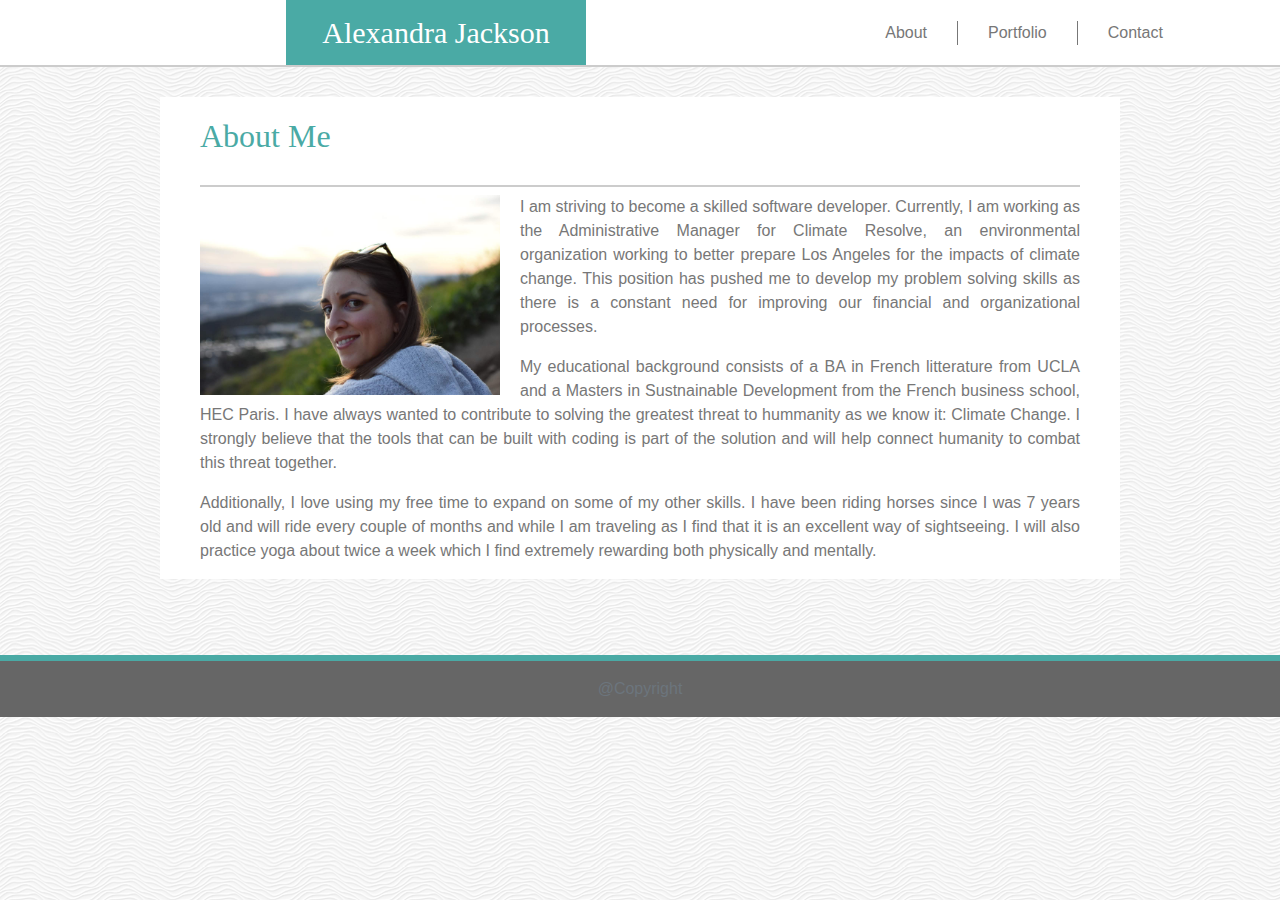
==== index.html @ 32604e2e "test" ====
<!DOCTYPE html>
<html lang="en">
<head>
    <meta charset="UTF-8">
    <meta name="viewport" content="width=device-width, initial-scale=1.0, shrink-to-fit=no">
    <meta http-equiv="X-UA-Compatible" content="ie=edge">
   <!--Bootstrap stylesheet-->
    <link rel="stylesheet" href="https://maxcdn.bootstrapcdn.com/bootstrap/4.0.0/css/bootstrap.min.css" integrity="sha384-Gn5384xqQ1aoWXA+058RXPxPg6fy4IWvTNh0E263XmFcJlSAwiGgFAW/dAiS6JXm" crossorigin="anonymous">
    <link rel="stylesheet" href="style.css">
    <title>Document</title>
</head>
<body>
        <!--Nav Bar Start-->
        <nav class="navbar navbar-expand-lg navbar-light bg-light nav-custom">
                <a class="navbar-brand" href="#"> <header><h1>Alexandra Jackson</h1></header></a>
                <button class="navbar-toggler" type="button" data-toggle="collapse" data-target="#navbarText" aria-controls="navbarText" aria-expanded="false" aria-label="Toggle navigation">
                  <span class="navbar-toggler-icon"></span>
                </button>
                <div class="collapse navbar-collapse" id="navbarText">
                  <ul class="navbar-nav mr-auto">
                    <li class="nav-item active">
                      <a class="nav-link" href="index.html"> About <span class="sr-only">(current)</span></a>
                    </li>
                    <li class="nav-item">
                      <a class="nav-link" href="portfolio.html">Portfolio</a>
                    </li>
                    <li class="nav-item">
                      <a class="nav-link" href="contact.html" id="contact-menu">Contact</a>
                    </li>
                  </ul>
                  <span class="navbar-text">
                  </span>
                </div>
              </nav>
        <!--Nav Bar End-->

        <!--About Me Section-->
        <div class="container about-me-cont">
        <div class= "row">
            <div class="col-mid-12 about-me-div">
                <h2>About Me</h2>
                <img id="bio-pic"  src="assets\images\portrait_alex.JPG" alt="Portrait Picture of Alexandra Jackson" width= "300">
                <!--First paragraph-->
    <p>I am striving to become a skilled software developer. Currently, I am working as the Administrative Manager for Climate Resolve, an environmental organization working to better prepare Los Angeles for 
            the impacts of climate change. This position has pushed me to develop my problem solving skills as there is a constant need for improving our financial and organizational processes. </p>
    <!--Second paragraph-->
        <p>My educational background consists of a BA
            in French litterature from UCLA and a Masters in Sustnainable Development from the French business school, HEC Paris. I have always wanted to contribute to solving the greatest threat to hummanity as we know it: Climate Change. 
            I strongly believe that the tools that can be built with coding is part of the solution and will help connect humanity to combat this threat together. </p>
    <!--Third paragraph-->
            <p> Additionally, I love using my free time to expand on some of my other skills. I have been riding horses since I was 7 years old and will ride every couple of months and while I am traveling as I find that it is an excellent way of sightseeing. I will also practice yoga about twice a week which I find extremely rewarding both physically and mentally. </p>
            </div>
            
        </div>
        </div>

    <!--Footer-->
    <footer class="footer mt-auto py-3 footer-custom">
        <div class="container">
        <span class= "text-muted">@Copyright</span>
        </div>
    </footer>
    


    

<!--Javascript links - write all other code above this line-->
        <script src="https://code.jquery.com/jquery-3.2.1.slim.min.js" integrity="sha384-KJ3o2DKtIkvYIK3UENzmM7KCkRr/rE9/Qpg6aAZGJwFDMVNA/GpGFF93hXpG5KkN" crossorigin="anonymous"></script>
        <script src="https://cdnjs.cloudflare.com/ajax/libs/popper.js/1.12.9/umd/popper.min.js" integrity="sha384-ApNbgh9B+Y1QKtv3Rn7W3mgPxhU9K/ScQsAP7hUibX39j7fakFPskvXusvfa0b4Q" crossorigin="anonymous"></script>
        <script src="https://maxcdn.bootstrapcdn.com/bootstrap/4.0.0/js/bootstrap.min.js" integrity="sha384-JZR6Spejh4U02d8jOt6vLEHfe/JQGiRRSQQxSfFWpi1MquVdAyjUar5+76PVCmYl" crossorigin="anonymous"></script>
</body>
</html>
---- style.css ----
.nav-link{
    background-color: #ffffff;
    color: #777777 !important;
    font-family: 'Arial', 'Helvetica Neue', Helvetica, sans-serif;
    border-right: 1px solid #777777;
    padding-top: 0px !important;
    padding-bottom: 0px !important;
    padding-right: 30px !important;
    padding-left: 30px !important;
    
}

.nav-custom{
    background-color: #ffffff !important;
    border-bottom: 2px solid #cccccc;
    padding-right: 475px;
    padding-top: 20px;
    padding-bottom: 20px;
}

header{
    background: #4aaaa5;
    width: 300px;
    height: 70px;
    text-align: center;
    padding-top: 20px;
    margin-top: -30px;
    margin-bottom: -25px;
    margin-left: 270px;

}

h1{
    color: #ffffff;
    font-family: 'Georgia', Times, 'Times New Roman', serif !important;
    font-size: 1.5em;

}

#contact-menu{
    border: none;
}

ul{
    margin-left: 75%;
}

body{
    background-image: url("assets/images/whitewaves.png");
    }

.about-me-cont, .portfolio-cont{
    background: #ffffff;
    width: 960px;
    height: auto;
    padding-top: 20px;
    margin-top: 30px;
    margin-bottom: 5.9%;
  
}

.about-me-div, .portfolio.div{
    padding-left: 40px;
    padding-right: 40px;
}

#bio-pic{
    float: left;
    margin-right: 20px;
}

p{
    text-align: justify;
    font-family: 'Arial', 'Helvetica Neue', Helvetica, sans-serif;
    color: #777777;
}


h2{
    font-family: 'Georgia', Times, 'Times New Roman', serif;
    color: #4aaaa5;
    text-align: left;
    border-bottom: 2px solid #cccccc;
    padding-bottom: 30px; 
}


.project1, .project2, .project3, .project4, .project5{
    width: 200px;
    height: 200px;
    color: #fff;
    background-size: cover;
    background-repeat: no-repeat;
    margin-right: 30px;
    margin-bottom: 20px;

}

.margin-left{
    margin-left: 20px;
}


#div1, #div2, #div3, #div4, #div5{

    padding: 15px;
    margin-top: 100px;
    background: #4aaaa5;
    font-family: 'Arial', 'Helvetica Neue', Helvetica, sans-serif;
    color: #ffffff;
}

.project1{

    background-image: url(assets/images/project_1.jpg);

}

.project2{
    background-image:url(assets/images/project_2.jpg);
}

.project3{
    background-image:url(assets/images/project_3.png);
}

.project4{
    background-image:url(assets/images/project_4.jpg);
}

.project5{
    background-image:url(assets/images/project_5.jpg);

}


.footer-custom{
    background: #666666;
    font-family: 'Arial', 'Helvetica Neue', Helvetica, sans-serif;
    color: #777777;
    border-top: 6px solid #4aaaa5;
    text-align: center;

}

/* Media Queries Start */


@media (min-width: 993px) and (max-width: 1197px) { 

    header{
        margin-left: -20px;
        margin-bottom: -25px
    }

    .nav-custom{
        padding-right: 600px;
    }
}

@media (min-width: 991px) and (max-width: 992px) { 

    header{
        margin-left: -20px;
        margin-bottom: -25px;
    }

    .nav-custom{
        padding-right: 600px;
    }
}

@media (min-width: 577px) and (max-width: 990px) { 
    header{
        margin-left: -20px;
        margin-bottom: -40px;
    }

    .navbar-toggler{
        margin-top: 0px;
        margin-right: -450px;
        
    }

    #bio-pic{
        width: 200px;
    }

    .project1, .project2, .project3, .project4, .project5{
        width: 150px;
        height: 150px;
        margin-right: 10px;
        margin-bottom: 100px;
    }

    .nav-link{

    }


 }

@media (min-width: 0px) and (max-width: 576px){ 
    header{
        margin-left: -20px;
        margin-bottom: -40px;
    }

    .navbar-toggler{
        margin-top: 0px;
        margin-right: -450px;
        
    }
    
    .about-me-cont, .portfolio-cont {
        width: 500px;
        height: auto;
    }

    #bio-pic{
        width: 200px;
    }

    .project1, .project2, .project3, .project4, .project5{
        width: 100px;
        height: 100px;
        margin-right: 10px;
        margin-bottom: 100px;
    }


}
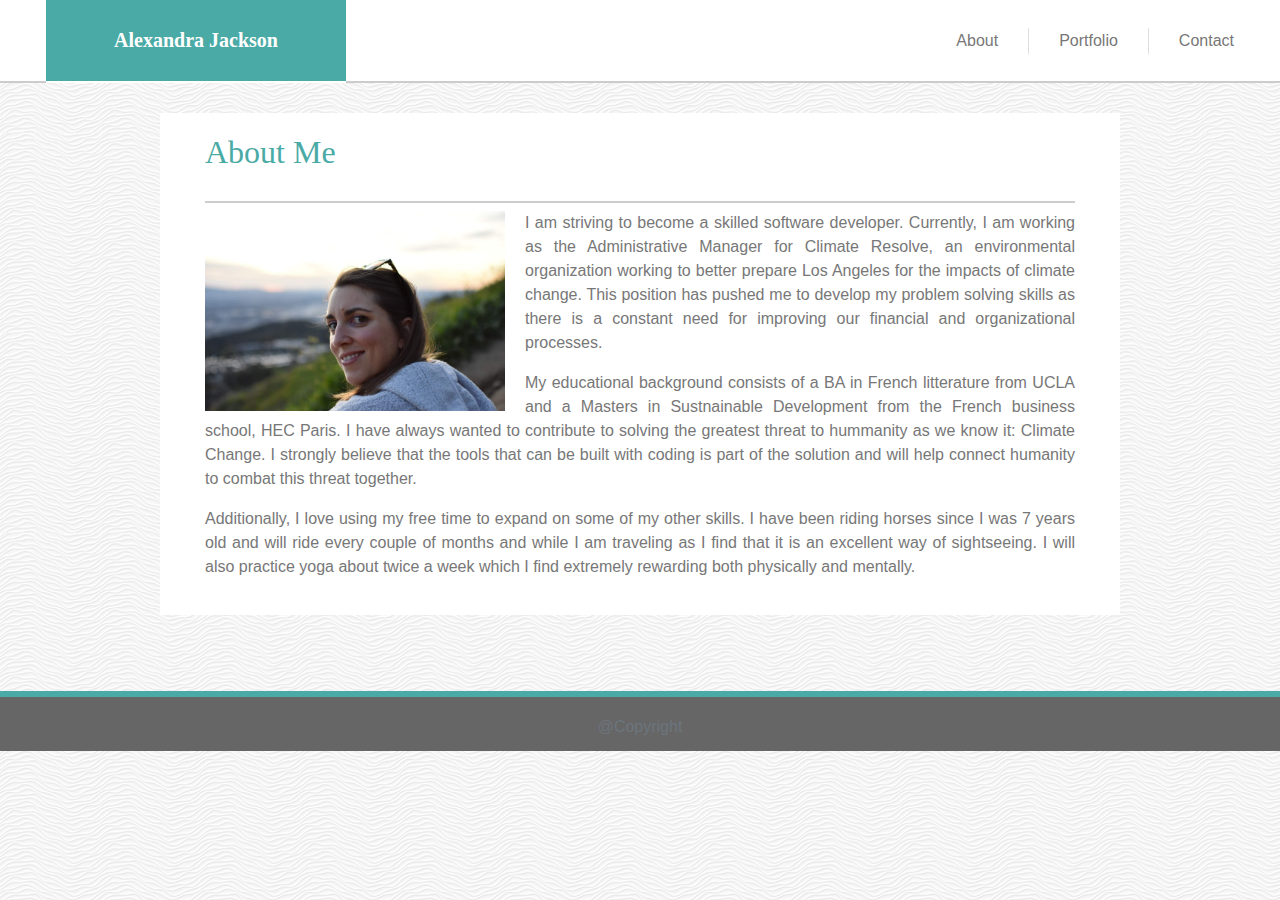
==== commit 4c897722: "added a hover effect for nav bar" ====
--- a/index.html
+++ b/index.html
@@ -11,33 +11,24 @@
 </head>
 <body>
         <!--Nav Bar Start-->
-        <nav class="navbar navbar-expand-lg navbar-light bg-light nav-custom">
-                <a class="navbar-brand" href="#"> <header><h1>Alexandra Jackson</h1></header></a>
-                <button class="navbar-toggler" type="button" data-toggle="collapse" data-target="#navbarText" aria-controls="navbarText" aria-expanded="false" aria-label="Toggle navigation">
-                  <span class="navbar-toggler-icon"></span>
-                </button>
-                <div class="collapse navbar-collapse" id="navbarText">
-                  <ul class="navbar-nav mr-auto">
-                    <li class="nav-item active">
-                      <a class="nav-link" href="index.html"> About <span class="sr-only">(current)</span></a>
-                    </li>
-                    <li class="nav-item">
-                      <a class="nav-link" href="portfolio.html">Portfolio</a>
-                    </li>
-                    <li class="nav-item">
-                      <a class="nav-link" href="contact.html" id="contact-menu">Contact</a>
-                    </li>
-                  </ul>
-                  <span class="navbar-text">
-                  </span>
-                </div>
-              </nav>
+
+        <nav class="navbar navbar-expand nav-custom">
+            <a class="navbar-brand" href="#">Alexandra Jackson</a>
+            <div class="collapse navbar-collapse" id="navbarNavAltMarkup">
+              <div class="navbar-nav ml-auto">
+                <a class="nav-item nav-link" href="index.html">About</a>
+                <a class="nav-item nav-link" id="menu-border" href="portfolio.html">Portfolio</a>
+                <a class="nav-item nav-link" id="contact-menu" href="contact.html">Contact</a>
+              </div>
+            </div>
+          </nav>
+       
         <!--Nav Bar End-->
 
         <!--About Me Section-->
         <div class="container about-me-cont">
         <div class= "row">
-            <div class="col-mid-12 about-me-div">
+            <div class="col-md-12 about-me-div">
                 <h2>About Me</h2>
                 <img id="bio-pic"  src="assets\images\portrait_alex.JPG" alt="Portrait Picture of Alexandra Jackson" width= "300">
                 <!--First paragraph-->
@@ -55,11 +46,12 @@
         </div>
 
     <!--Footer-->
-    <footer class="footer mt-auto py-3 footer-custom">
-        <div class="container">
-        <span class= "text-muted">@Copyright</span>
-        </div>
-    </footer>
+    <footer class="footer">
+      <div class="container">
+      <span class= "text-muted">@Copyright</span>
+      </div>
+  </footer>
+  
     
 
 
--- a/style.css
+++ b/style.css
@@ -1,8 +1,9 @@
+
+/* Nav Bar Styling Start*/
+
 .nav-link{
-    background-color: #ffffff;
     color: #777777 !important;
     font-family: 'Arial', 'Helvetica Neue', Helvetica, sans-serif;
-    border-right: 1px solid #777777;
     padding-top: 0px !important;
     padding-bottom: 0px !important;
     padding-right: 30px !important;
@@ -10,64 +11,75 @@
     
 }
 
+#menu-border{
+    border-right: 1px solid rgb(95, 84, 84, 0.2)!important;
+    border-left: 1px solid rgb(95, 84, 84, 0.2)!important;
+
+
+}
+
+
+a {
+    transition: 0.3s ease;
+    background: #ffffff;
+    color: #ffffff;
+    text-decoration: none;
+    border-top: 2px solid #ffffff;
+    border-bottom: 2px solid #ffffff;
+   
+  }
+
+  a:hover {
+    border-top: 2px solid #4aaaa5;
+    border-bottom: 2px solid #4aaaa5;
+    padding: 6px 0; 
+  }
+  
+
+
 .nav-custom{
     background-color: #ffffff !important;
-    border-bottom: 2px solid #cccccc;
-    padding-right: 475px;
-    padding-top: 20px;
-    padding-bottom: 20px;
-}
-
-header{
+    border-bottom: 2px solid #cccccc !important;
+}
+
+.navbar-brand{
     background: #4aaaa5;
     width: 300px;
-    height: 70px;
+    height: 85px;
     text-align: center;
-    padding-top: 20px;
-    margin-top: -30px;
-    margin-bottom: -25px;
-    margin-left: 270px;
-
-}
+    color: #ffffff !important;
+    font-family: 'Georgia', Times, 'Times New Roman', serif !important;
+    font-size: auto;
+    font-weight: bold;
+    margin-left: 30px;
+    padding-top: 25px;
+    margin-bottom: -10px;
+    margin-top: -10px;
+}
+
+
+
+/* Nav Bar Styling End*/
+
+
+/* Global Styling Elements Start */
+
 
 h1{
     color: #ffffff;
     font-family: 'Georgia', Times, 'Times New Roman', serif !important;
-    font-size: 1.5em;
-
-}
-
-#contact-menu{
-    border: none;
-}
-
-ul{
-    margin-left: 75%;
-}
+}
+
 
 body{
     background-image: url("assets/images/whitewaves.png");
     }
 
-.about-me-cont, .portfolio-cont{
-    background: #ffffff;
-    width: 960px;
-    height: auto;
-    padding-top: 20px;
-    margin-top: 30px;
-    margin-bottom: 5.9%;
-  
-}
-
-.about-me-div, .portfolio.div{
-    padding-left: 40px;
-    padding-right: 40px;
-}
-
-#bio-pic{
-    float: left;
-    margin-right: 20px;
-}
+body, html{
+    height: 100%;
+
+}
+
 
 p{
     text-align: justify;
@@ -84,6 +96,81 @@
     padding-bottom: 30px; 
 }
 
+.margin-left{
+    margin-left: 20px;
+}
+
+
+.footer {
+    position: relative;  
+    /* was absolute before */
+    bottom: 0;
+    width: 100%;
+    height: 60px;
+    line-height: 60px;
+    background-color: #666666;
+    font-family: 'Arial', 'Helvetica Neue', Helvetica, sans-serif;
+    border-top: 6px solid #4aaaa5;
+    text-align: center;
+
+}
+
+
+
+/* Global Styling Elements End */
+
+
+/* Styling for About Me, Portfolio, and Contact Container Start */
+
+
+.about-me-cont, .contact-cont{
+    background: #ffffff;
+    width: 960px;
+    height: auto;
+    /* padding-top: 20px;
+    padding-bottom: 20px; */
+    padding: 20px 20px 20px 20px;
+    margin-top: 30px;
+    margin-bottom: 5.9%;
+  
+}
+
+
+
+
+/* Styling for About Me, Portfolio, and Contact Container End */
+
+
+
+/* Styling for About Me Container Start */
+
+
+#bio-pic{
+    float: left;
+    margin-right: 20px;
+}
+
+.about-me-div {
+    padding-left: 40px;
+    padding-right: 40px;
+}
+
+/* Styling for About Me Container End */
+
+
+/* Styling for Portfolio Container Start */
+
+
+.portfolio-cont {
+    background: #ffffff;
+    width: 960px;
+    height: auto;
+    padding-top: 20px;
+    padding-bottom: 20px;
+    margin-top: 30px;
+    margin-bottom: 5.9%;
+  
+}
 
 .project1, .project2, .project3, .project4, .project5{
     width: 200px;
@@ -96,10 +183,6 @@
 
 }
 
-.margin-left{
-    margin-left: 20px;
-}
-
 
 #div1, #div2, #div3, #div4, #div5{
 
@@ -133,110 +216,197 @@
 
 }
 
-
-.footer-custom{
-    background: #666666;
+.portfolio-div{
+    margin-top: 3%;
+}
+
+
+/* Styling for Portfolio Container End */
+
+
+/* Styling for Contact Container Start */
+
+textarea{
+    height: 200px;
+}
+
+
+form{
+    text-align: left;
     font-family: 'Arial', 'Helvetica Neue', Helvetica, sans-serif;
     color: #777777;
-    border-top: 6px solid #4aaaa5;
-    text-align: center;
-
-}
+
+}
+
+
+.btn-primary{
+    width: 20%;
+    height: 40px;
+    background: #4aaaa5;
+    border: none;
+    color: #ffffff;
+    font-family: 'Arial', 'Helvetica Neue', Helvetica, sans-serif;
+}
+
+
+
+/* Styling for Contact Container End */
+
+
+
+
+
+
+
+
 
 /* Media Queries Start */
 
 
-@media (min-width: 993px) and (max-width: 1197px) { 
-
-    header{
-        margin-left: -20px;
-        margin-bottom: -25px
-    }
-
-    .nav-custom{
-        padding-right: 600px;
-    }
-}
-
-@media (min-width: 991px) and (max-width: 992px) { 
-
-    header{
-        margin-left: -20px;
-        margin-bottom: -25px;
-    }
-
-    .nav-custom{
-        padding-right: 600px;
-    }
-}
-
-@media (min-width: 577px) and (max-width: 990px) { 
-    header{
-        margin-left: -20px;
-        margin-bottom: -40px;
-    }
-
-    .navbar-toggler{
-        margin-top: 0px;
-        margin-right: -450px;
-        
+@media only screen and (max-width: 768px){
+
+    #div1, #div2, #div3, #div4, #div5 {
+        padding: 20px;
+        margin-top: 150px;
+        background: #4aaaa5;
+        font-family: 'Arial', 'Helvetica Neue', Helvetica, sans-serif;
+        color: #ffffff;
+        font-size: 1.5em;
+        text-align: center;
+
+    }
+
+
+    .project1, .project2, .project3, .project4, .project5 {
+        width: 300px;
+        height: 275px;
+        color: #fff;
+        background-size: cover;
+        background-repeat: no-repeat;
+        margin-right: 15px;
+        margin-bottom: 20px;
+        margin-left: 15px;
+        margin-top: 30px;
+    }
+    
+    }
+
+@media only screen and (max-width: 640px){
+    
+
+    .navbar {
+        -webkit-box-orient: vertical!important;
+        -webkit-box-direction: normal!important;
+        -ms-flex-direction: column!important;
+        flex-direction: column!important;
+    }
+
+    a.navbar-brand{
+        width: 105%;
+        margin-bottom: 10px;
+        margin-left: 0;
+        margin-right: 0;
     }
 
     #bio-pic{
-        width: 200px;
-    }
+        width: 100% !important;
+        margin-top: 20px;
+        margin-bottom: 20px;
+    }
+
 
     .project1, .project2, .project3, .project4, .project5{
-        width: 150px;
-        height: 150px;
-        margin-right: 10px;
-        margin-bottom: 100px;
-    }
-
-    .nav-link{
-
-    }
-
-
- }
-
-@media (min-width: 0px) and (max-width: 576px){ 
-    header{
-        margin-left: -20px;
-        margin-bottom: -40px;
-    }
-
-    .navbar-toggler{
-        margin-top: 0px;
-        margin-right: -450px;
-        
-    }
-    
-    .about-me-cont, .portfolio-cont {
-        width: 500px;
-        height: auto;
+        width: 400px;
+        height: 350px;
+        color: #fff;
+        background-size: cover;
+        background-repeat: no-repeat;
+        margin-right: 30px;
+        margin-bottom: 20px;
+        margin-left: 30px;
+        margin-top: 30px;
+    
+    }
+
+    #div1, #div2, #div3, #div4, #div5 {
+        padding: 30px;
+        margin-top: 200px;
+        background: #4aaaa5;
+        font-family: 'Arial', 'Helvetica Neue', Helvetica, sans-serif;
+        color: #ffffff;
+        font-size: 2em;
+        text-align: center;
+
+    }
+
+
+
+}
+
+
+@media only screen and (max-width: 576px){
+    
+
+    .navbar {
+        -webkit-box-orient: vertical!important;
+        -webkit-box-direction: normal!important;
+        -ms-flex-direction: column!important;
+        flex-direction: column!important;
+    }
+
+    a.navbar-brand{
+        width: 105%;
+        margin-bottom: 10px;
+        margin-left: 0;
+        margin-right: 0;
     }
 
     #bio-pic{
-        width: 200px;
+        width: 100% !important;
+        margin-top: 20px;
+        margin-bottom: 20px;
+    }
+
+
+    .about-me-cont, .portfolio-cont, .contact-cont{
+        width: auto;
     }
 
     .project1, .project2, .project3, .project4, .project5{
-        width: 100px;
-        height: 100px;
-        margin-right: 10px;
-        margin-bottom: 100px;
-    }
-
-
-}
-
-
-
-
-
-
-
-
-
-
+        width: 400px;
+        height: 350px;
+        color: #fff;
+        background-size: cover;
+        background-repeat: no-repeat;
+        margin-right: 30px;
+        margin-bottom: 20px;
+        margin-left: 30px;
+        margin-top: 30px;
+    
+    }
+
+    #div1, #div2, #div3, #div4, #div5 {
+        padding: 30px;
+        margin-top: 200px;
+        background: #4aaaa5;
+        font-family: 'Arial', 'Helvetica Neue', Helvetica, sans-serif;
+        color: #ffffff;
+        font-size: 2em;
+        text-align: center;
+
+    }
+
+}
+
+
+
+
+
+
+
+
+
+
+
+
+
